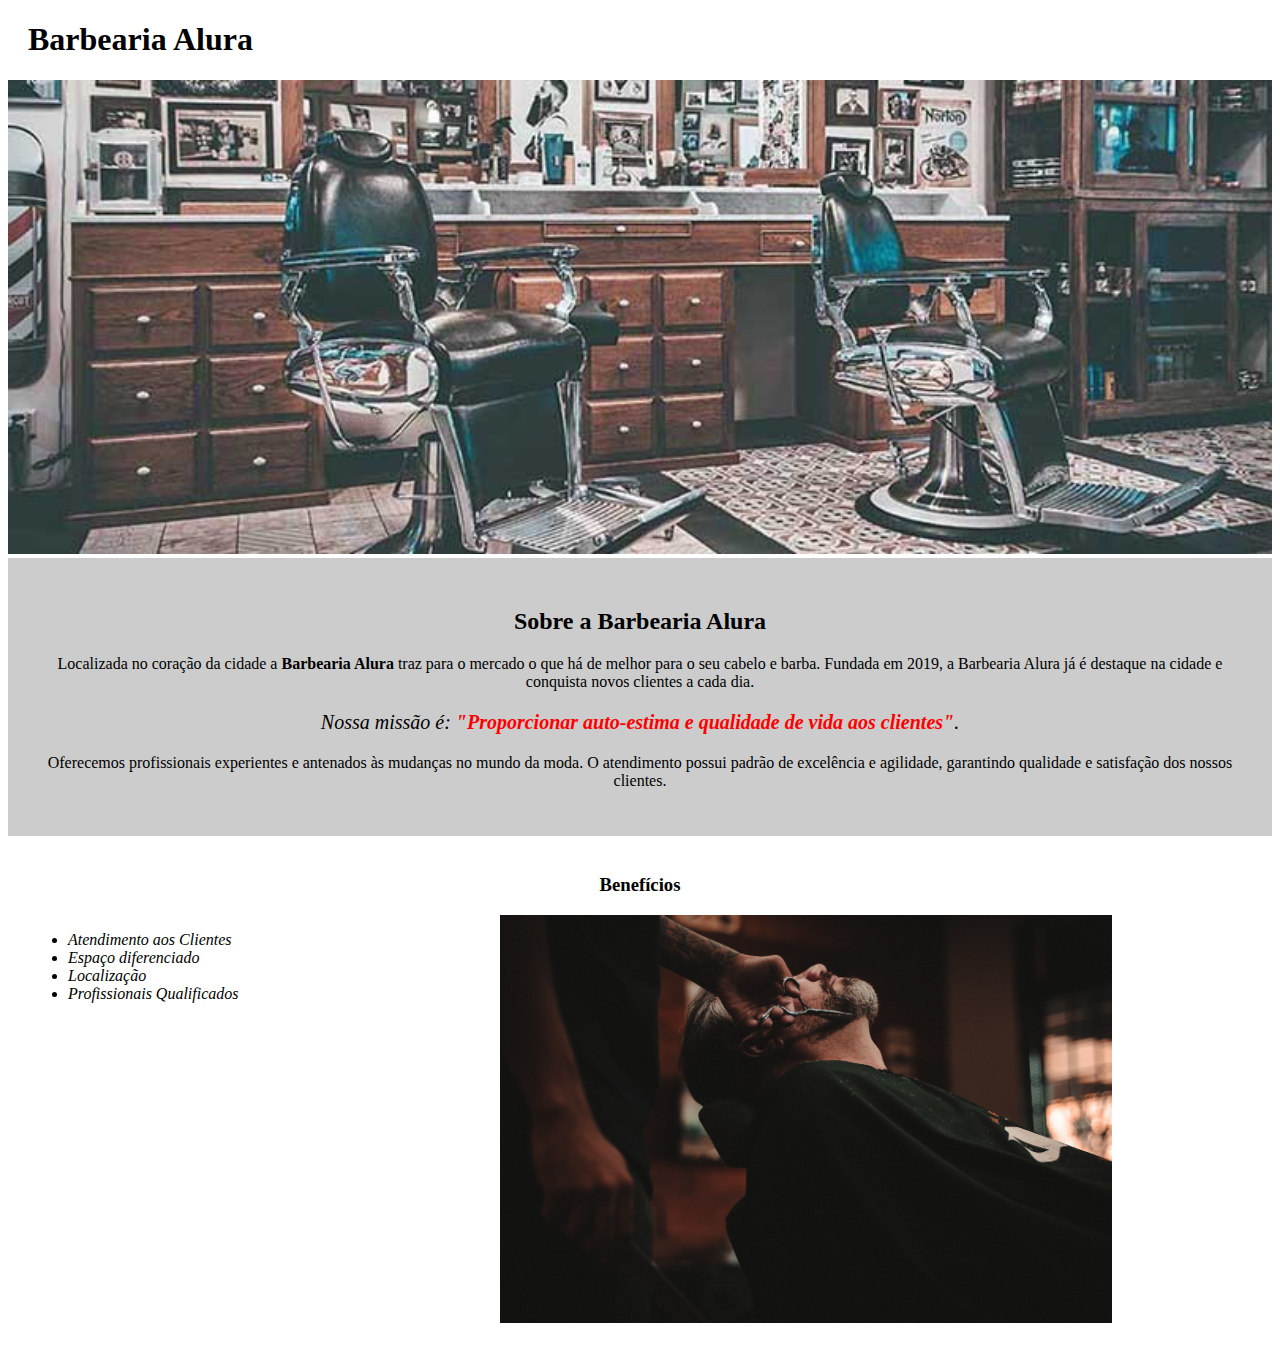
==== index.html @ d1107028 "First commit" ====
<!DOCTYPE html>
<html lang="pt-br">
	<head>
		<meta charset="UTF-8">
		<title>Barbearia Alura</title>
		<link rel="stylesheet" href="style.css">
	</head>

	<body>
		<header>
			<h1 class="titulo-principal">Barbearia Alura</h1>
		</header>
		<img id="banner" src="banner.jpg">
		<div class="principal">
			<h2 class="titulo-centralizado">Sobre a Barbearia Alura</h2>
	 
			<p>Localizada no coração da cidade a <strong>Barbearia Alura</strong> traz para o mercado o que há de melhor para o seu cabelo e barba. Fundada em 2019, a Barbearia Alura já é destaque na cidade e conquista novos clientes a cada dia.</p>

			<p id="missao"><em>Nossa missão é: <strong>"Proporcionar auto-estima e qualidade de vida aos clientes"</strong>.</em></p>

			<p>Oferecemos profissionais experientes e antenados às mudanças no mundo da moda. O atendimento possui padrão de excelência e agilidade, garantindo qualidade e satisfação dos nossos clientes.</p>
		</div>

		<div class="beneficios">
			<h3 class="titulo-centralizado">Benefícios</h3>

			<ul>
				<li class="itens">Atendimento aos Clientes</li>
				<li class="itens">Espaço diferenciado</li>
				<li class="itens">Localização</li>
				<li class="itens">Profissionais Qualificados</li>
			</ul>

			<img src="beneficios.jpg" class="imagembeneficios">
		</div>
	</body>
</html>
---- style.css ----
#banner {
	width:100%;
}

.principal{
	background: #CCCCCC;
	padding: 30px;
}

.titulo-principal {
	padding-left: 20px;
}

.titulo-centralizado {
	text-align: center
}

p {
	text-align: center;
}

#missao {
	font-size: 20px
}

em strong {
	color: #FF0000;
}

.itens {
	font-style: italic
}

.beneficios {
	background: #FFFFFF;
	padding: 20px;
}

ul {
	display: inline-block;
	vertical-align: top;
	width: 20%;
	margin-right: 15%;
}

.imagembeneficios {
	width: 50%;
}
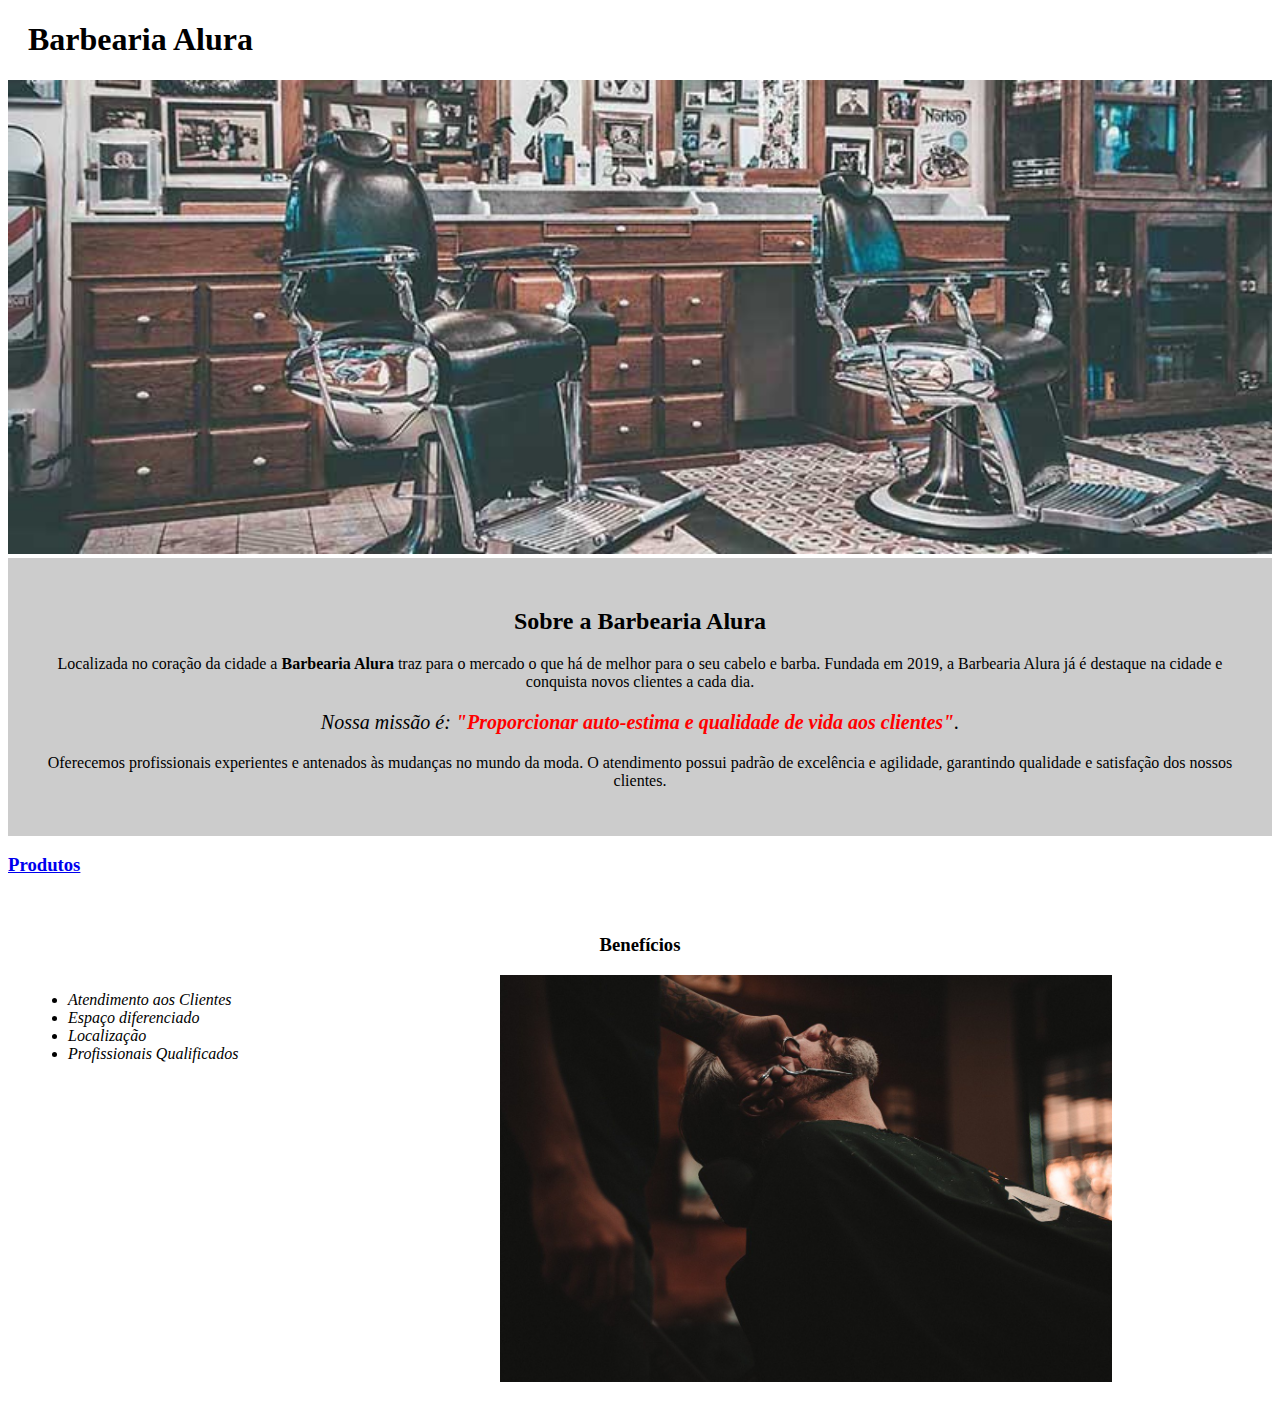
==== commit 9c111e0b: "produtos anchor" ====
--- a/index.html
+++ b/index.html
@@ -21,6 +21,8 @@
 			<p>Oferecemos profissionais experientes e antenados às mudanças no mundo da moda. O atendimento possui padrão de excelência e agilidade, garantindo qualidade e satisfação dos nossos clientes.</p>
 		</div>
 
+		<h3><a href="produtos.html">Produtos</a></h3>
+
 		<div class="beneficios">
 			<h3 class="titulo-centralizado">Benefícios</h3>
 
